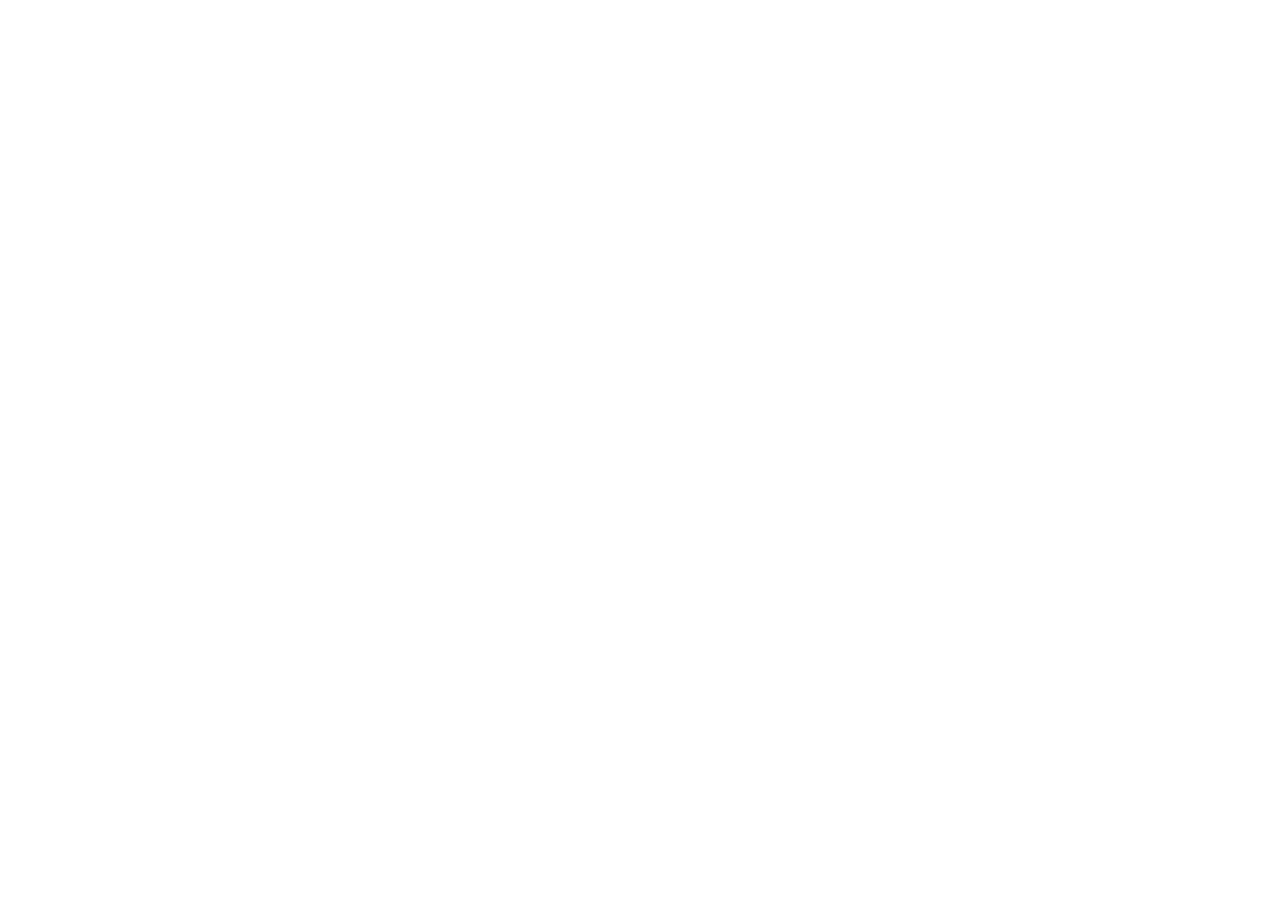
==== index.html @ 35aca6e9 "." ====
<!doctype html>
<html lang="en">
  <head>
    <meta charset="UTF-8" />
    <meta name="viewport" content="width=device-width, initial-scale=1.0" />
    <script defer src="./script.js"></script>
    <title>Document</title>
  </head>
  <body></body>
</html>
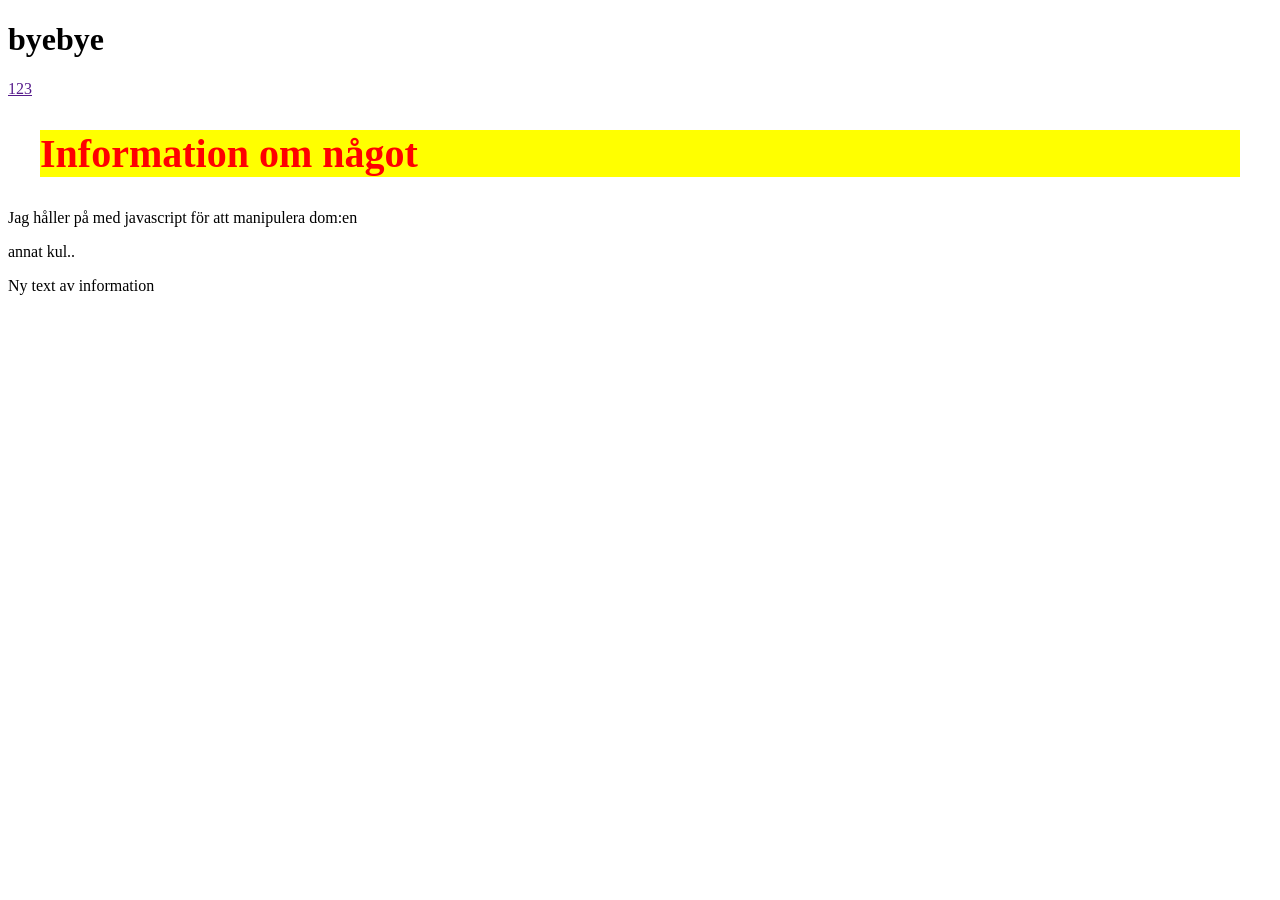
==== commit ddd26f4f: "." ====
--- a/index.html
+++ b/index.html
@@ -3,8 +3,19 @@
   <head>
     <meta charset="UTF-8" />
     <meta name="viewport" content="width=device-width, initial-scale=1.0" />
-    <script defer src="./script.js"></script>
+    <script defer src="./dom.js"></script>
+    <link rel="stylesheet" href="style.css" />
     <title>Document</title>
   </head>
-  <body></body>
+  <body>
+    <header>
+      <h1>Hello</h1>
+      <nav><a href="">1</a><a href="">2</a><a href="">3</a></nav>
+    </header>
+    <main>
+      <h3 class="h3-content">Huvudinnehåll</h3>
+      <p id="info">Information</p>
+      <p>annat kul..</p>
+    </main>
+  </body>
 </html>
--- a/style.css
+++ b/style.css
@@ -0,0 +1,6 @@
+.color {
+  color: red;
+  font-size: 2.5rem;
+  margin: 2rem;
+  background-color: yellow;
+}
